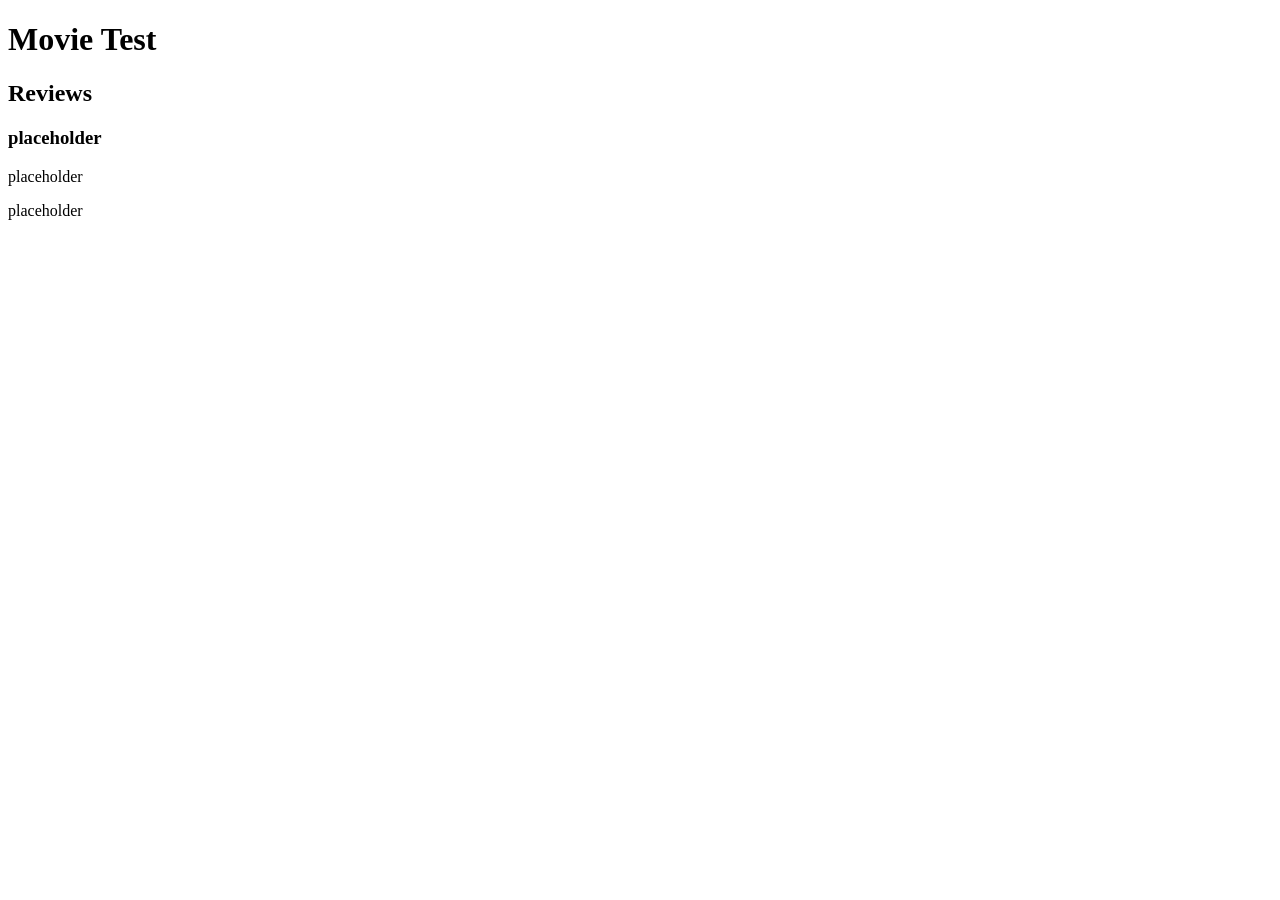
==== .test/test-reviews.html @ 9419a133 ""skeleton" website that is not yet functional at all" ====
<!DOCTYPE html>
<html>

<head>
    <title>Test Movies</title>
</head>

<body>

<h1>Movie Test</h1>

<section id="reviews">

    <h2>Reviews</h2>

    <div class="review-card">
        
        <h3>placeholder</h3>

        <p class="review-rating">
            placeholder
        </p>

        <p class="review-text">
            placeholder
        </p>
        


    </div>
</section>


<script src="../js/movies.js"></script>

</body>

</html>
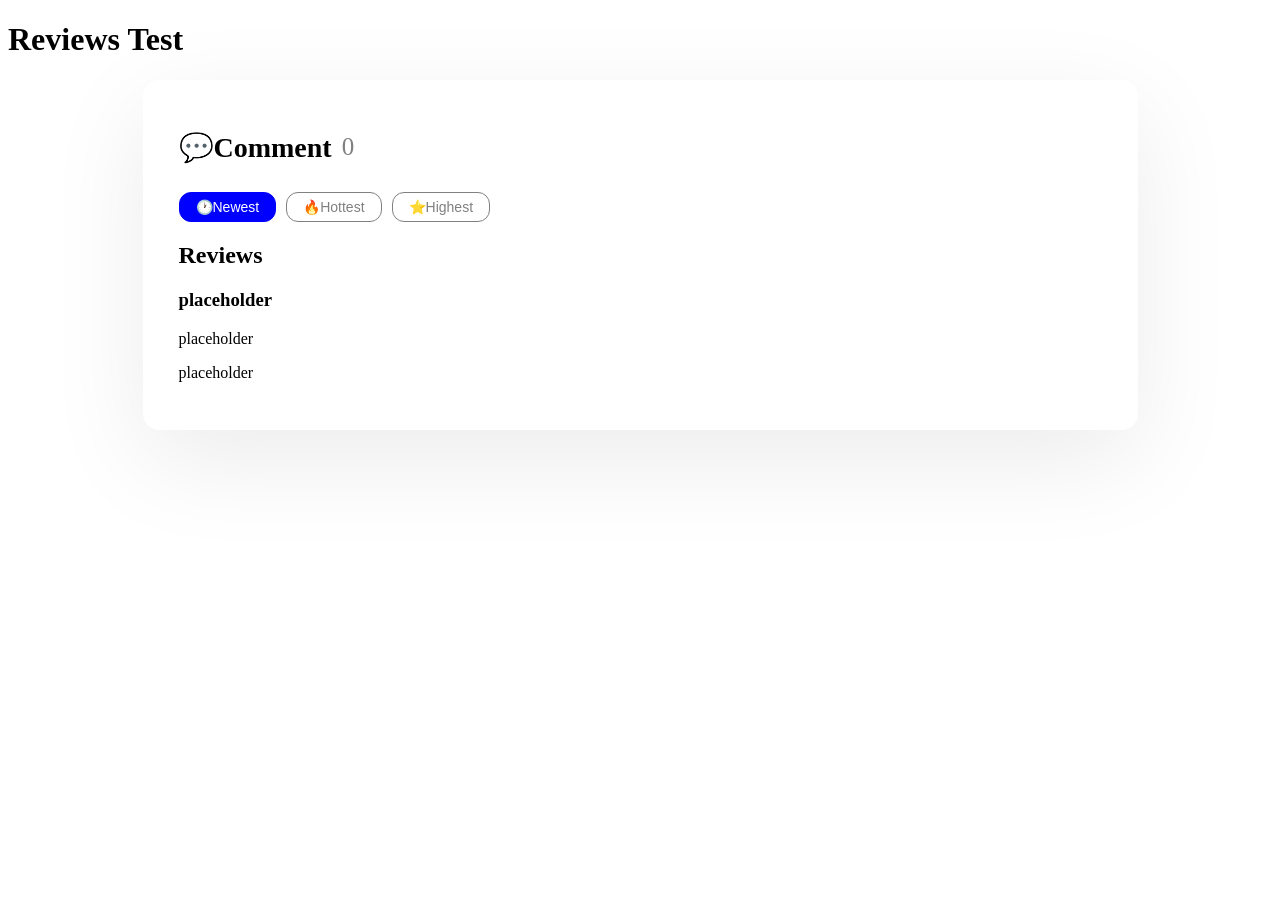
==== commit c003a308: "Improve HTML structure and styling for reviews page Enhanced the HTML structure and styling for the " ====
--- a/.test/test-reviews.html
+++ b/.test/test-reviews.html
@@ -1,14 +1,75 @@
 <!DOCTYPE html>
-<html>
+<html lang="en">
+<head>
+    <meta charset="UTF-8">
+    <meta name="viewport" content="width=device-width, initial-scale=1.0">
+    <title>Test</title>
+    <link rel="stylesheet" href="css/reviews.css">
+    <style>
+       .container {
+            max-width: 923px;
+            margin: 0 auto;
+            background: #ffffff;
+            border-radius: 16px;
+            padding: 32px 36px;
+            box-shadow: 0 30px 100px rgba(0, 0, 0, 0.08);
+         }
 
-<head>
-    <title>Test Movies</title>
+        .header h1 {
+            padding-top: 0px;
+            padding-bottom:10px;
+            font-size: 28px;
+            display: flex;
+            align-items: center;
+            gap: 10px;
+        }
+
+        .header h1 span {
+            font-size: 25px;
+            color: gray;
+            font-weight: normal;
+        }
+
+        .sort-options {
+            display: flex;
+            gap: 10px;
+        }
+
+        .sort-options button {
+            padding: 6px 16px;
+            border: 1px solid;
+            border-radius: 12px;
+            background:white;
+            font-size: 14px;
+            cursor: pointer;
+            transition: all 0.2s;
+            color: grey;
+        }
+
+        .sort-options button:hover {
+            background:lightgray;
+        }
+
+        .sort-options button.active {
+            background: blue;
+            color: white;
+            border-color: blue;
+        }
+    </style>
 </head>
 
 <body>
-
-<h1>Movie Test</h1>
-
+    
+<h1>Reviews Test</h1>
+<div class="container">
+<div class="header">
+     <h1> 💬Comment <span id="Display-comment">0</span></h1>
+        <div class="sort-options">
+            <button class="active" data-sort="newest">🕐Newest</button>
+            <button data-sort="hottest">🔥Hottest</button>
+            <button data-sort="highest">⭐Highest</button>
+        </div>
+</div>
 <section id="reviews">
 
     <h2>Reviews</h2>
@@ -35,4 +96,4 @@
 
 </body>
 
-</html>+</html>
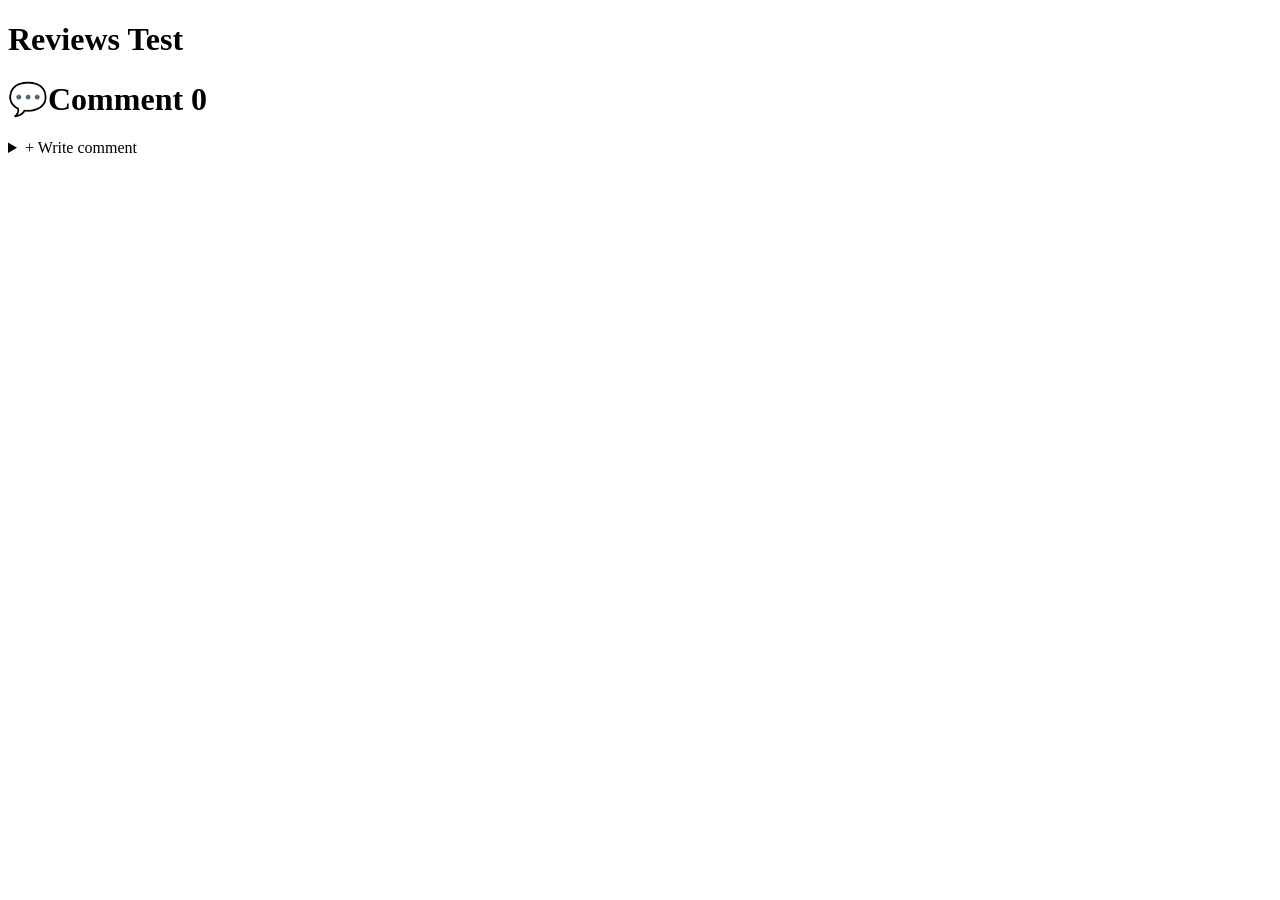
==== commit d32ea16b: "Update test-reviews.html" ====
--- a/.test/test-reviews.html
+++ b/.test/test-reviews.html
@@ -4,96 +4,85 @@
     <meta charset="UTF-8">
     <meta name="viewport" content="width=device-width, initial-scale=1.0">
     <title>Test</title>
-    <link rel="stylesheet" href="css/reviews.css">
-    <style>
-       .container {
-            max-width: 923px;
-            margin: 0 auto;
-            background: #ffffff;
-            border-radius: 16px;
-            padding: 32px 36px;
-            box-shadow: 0 30px 100px rgba(0, 0, 0, 0.08);
-         }
-
-        .header h1 {
-            padding-top: 0px;
-            padding-bottom:10px;
-            font-size: 28px;
-            display: flex;
-            align-items: center;
-            gap: 10px;
-        }
-
-        .header h1 span {
-            font-size: 25px;
-            color: gray;
-            font-weight: normal;
-        }
-
-        .sort-options {
-            display: flex;
-            gap: 10px;
-        }
-
-        .sort-options button {
-            padding: 6px 16px;
-            border: 1px solid;
-            border-radius: 12px;
-            background:white;
-            font-size: 14px;
-            cursor: pointer;
-            transition: all 0.2s;
-            color: grey;
-        }
-
-        .sort-options button:hover {
-            background:lightgray;
-        }
-
-        .sort-options button.active {
-            background: blue;
-            color: white;
-            border-color: blue;
-        }
-    </style>
+    <link rel="stylesheet" href="../css/reviews.css">
 </head>
 
 <body>
     
 <h1>Reviews Test</h1>
 <div class="container">
-<div class="header">
+<div class="headeryu">
      <h1> 💬Comment <span id="Display-comment">0</span></h1>
-        <div class="sort-options">
-            <button class="active" data-sort="newest">🕐Newest</button>
-            <button data-sort="hottest">🔥Hottest</button>
-            <button data-sort="highest">⭐Highest</button>
+        <div class="sort-options"> </div>
+    </div>
+
+    <details class="write-details">
+      <summary>
+        <span class="write-btn">+ Write comment</span>
+      </summary>
+       <form class="write-form">
+        <div class="form-row">
+          <div class="form-field">
+            <label for="nickname">Name</label>
+            <input type="text" id="nickname" placeholder="Your nickname" maxlength="20">
+          </div>
+          <div class="form-field">
+            <label for="source">Source/Media</label>
+            <input type="text" id="source" placeholder="Location...Country...City..." maxlength="30">
+          </div>
         </div>
+
+        <div class="form-row">
+          <div class="form-field">
+            <label for="score">Score</label>
+            <select id="score">
+              <option value="A+">A+</option>
+              <option value="A" >A</option>
+              <option value="A-">A-</option>
+              <option value="B+">B+</option>
+              <option value="B">B</option>
+              <option value="B-">B-</option>
+              <option value="C+">C+</option>
+              <option value="C">C</option>
+              <option value="C-">C-</option>
+              <option value="D+">D+</option>
+              <option value="D" >D</option>
+              <option value="D-">D-</option>
+              <option value="F">F</option>
+              <option value="none" selected>None</option>
+            </select>
+          </div>
+          <div class="form-field">
+            <label for="avatarColor">Avatarcolor</label>
+            <select id="avatarColor">
+              <option value="gray">Grey</option>
+              <option value="red">Red</option>
+              <option value="blue" selected>Blue</option>
+              <option value="green">Green</option>
+              <option value="purple">Purple</option>
+            </select>
+          </div>
+        </div>
+
+        <div class="form-row">
+          <div class="form-field">
+            <label for="reviewText">Content</label>
+            <textarea id="reviewText" placeholder="Write your comment..." maxlength="300"></textarea>
+          </div>
+        </div>
+
+        <div class="form-actions">
+          <button type="reset" class="btn-cancel">Cancel</button>
+          <button type="submit" class="btn-submit">Post a comment</button>
+        </div>
+      </form>
+    </details>
+
+   
+  </div>
 </div>
-<section id="reviews">
-
-    <h2>Reviews</h2>
-
-    <div class="review-card">
-        
-        <h3>placeholder</h3>
-
-        <p class="review-rating">
-            placeholder
-        </p>
-
-        <p class="review-text">
-            placeholder
-        </p>
-        
-
-
-    </div>
-</section>
-
 
 <script src="../js/movies.js"></script>
 
 </body>
-
 </html>
